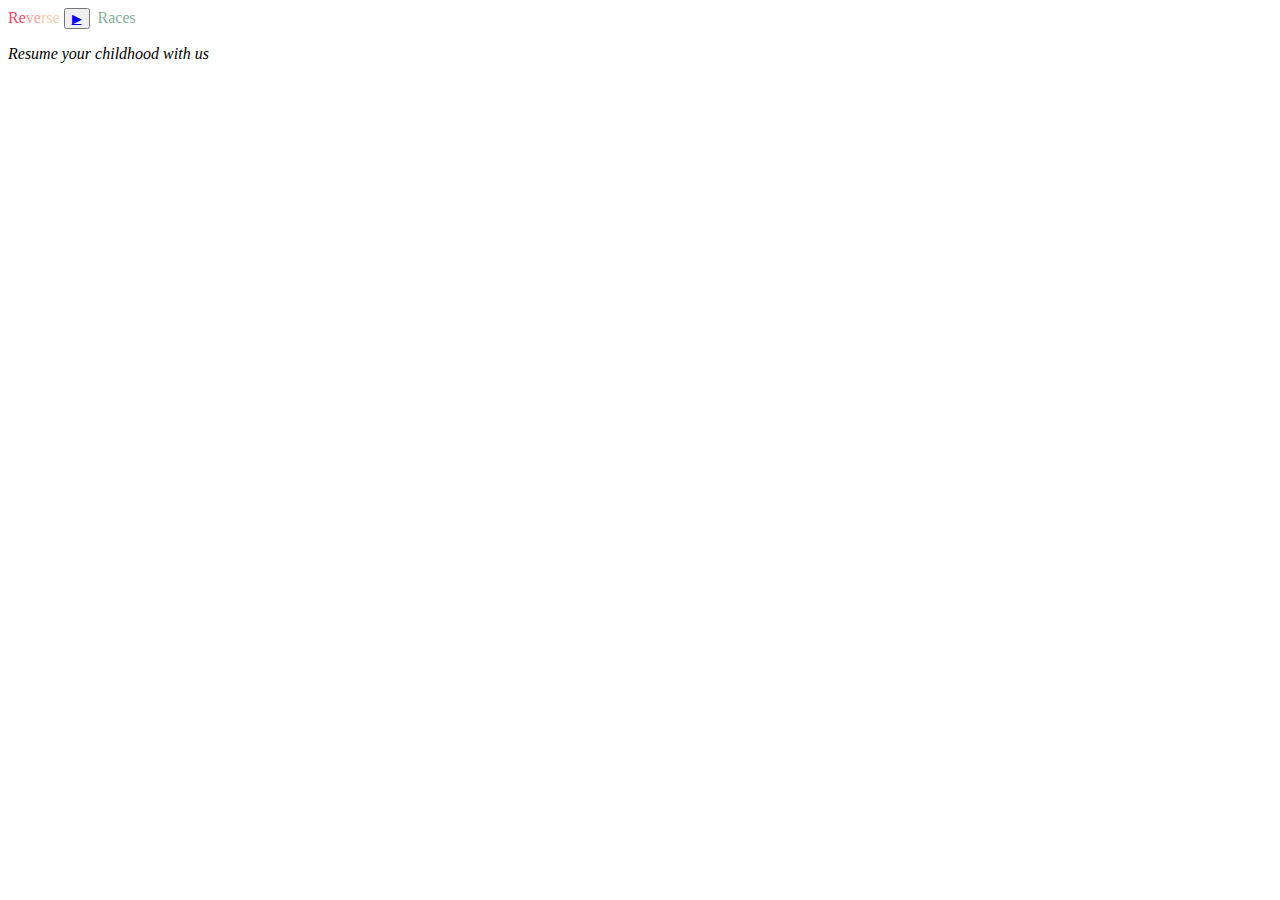
==== index.html @ c1a1d772 "Add files via upload" ====
<html>
  <head>
    <title> PLay games for free</title>
    <link rel='stylesheet' href='https://cdnjs.cloudflare.com/ajax/libs/font-awesome/4.7.0/css/font-awesome.min.css'>
  <link rel="stylesheet" href="something.css">
  </head>
  <body>
    
    <div class="heads">
      <p class="news">
        <span style="color:#fe4365">Re</span><span style="color:#fc9d9a">ve</span><span style="color:#f9cdad">rse&nbsp</span><span style="color:#c8c8a9"><button><nav><a href="so.html">&#9654;</a></nav>
</button> </span><span style="color:#83af9b">&nbspRaces
      <p class="ideas"><em>Resume your childhood with us</em></p>
    </div>
    <div>
</body>
<script src="something.js"></script>
   </html>
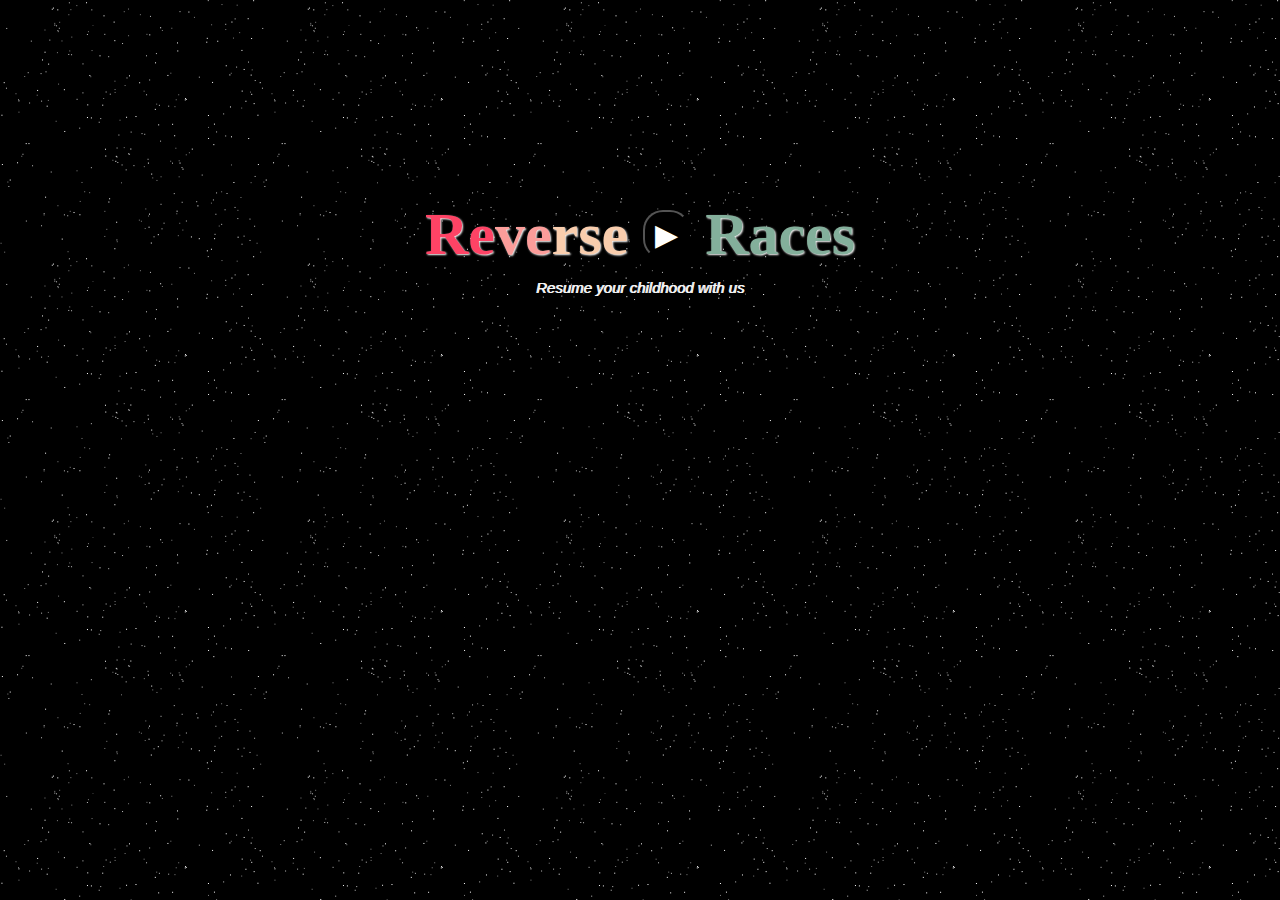
==== commit e202fdb6: "Update index.html" ====
--- a/index.html
+++ b/index.html
@@ -2,7 +2,7 @@
   <head>
     <title> PLay games for free</title>
     <link rel='stylesheet' href='https://cdnjs.cloudflare.com/ajax/libs/font-awesome/4.7.0/css/font-awesome.min.css'>
-  <link rel="stylesheet" href="something.css">
+  <link rel="stylesheet" href="css/something.css">
   </head>
   <body>
     
@@ -14,5 +14,5 @@
     </div>
     <div>
 </body>
-<script src="something.js"></script>
+<script src="js/something.js"></script>
    </html>
--- a/css/something.css
+++ b/css/something.css
@@ -0,0 +1,52 @@
+*{
+  padding:0px;
+  margin:0px;
+  
+}
+
+.news{
+ text-align:center;
+  display:flex;
+  align-items:center;
+  justify-content:center;
+  font-size:60px;
+  padding-top:200px;
+  
+   text-shadow: 1px 1px 2px white;
+  font-family: Merriweather, serif;
+  font-weight:bold;
+}
+
+html, body{
+  width :100%;
+  height:100%;
+  background:black;
+}
+.ideas{
+  padding:10px;
+  text-align:center;
+  font-size:15px;
+  color:whitesmoke;
+  font-family: Montserrat, sans-serif;
+  text-shadow: 1px 0.2px 0.2px white;
+}
+button{
+  background:black;
+  color:white;
+  font-size:30px;
+  padding-top:5px;
+  padding-left:10px;
+  padding-bottom:5px;
+  padding-right:10px;
+  border-radius:20px;
+   box-shadow: 0 0 20px 20px red outset, 0 0 0 0 red;
+  -webkit-transition: all 150ms ease-out-in;
+  transition: all 150ms ease-out-in;
+}
+button:hover{
+  box-shadow: 0 0 5px 0 red inset, 0 0 5px 2px red;
+}
+a{
+ text-decoration:none;
+color:white;
+}